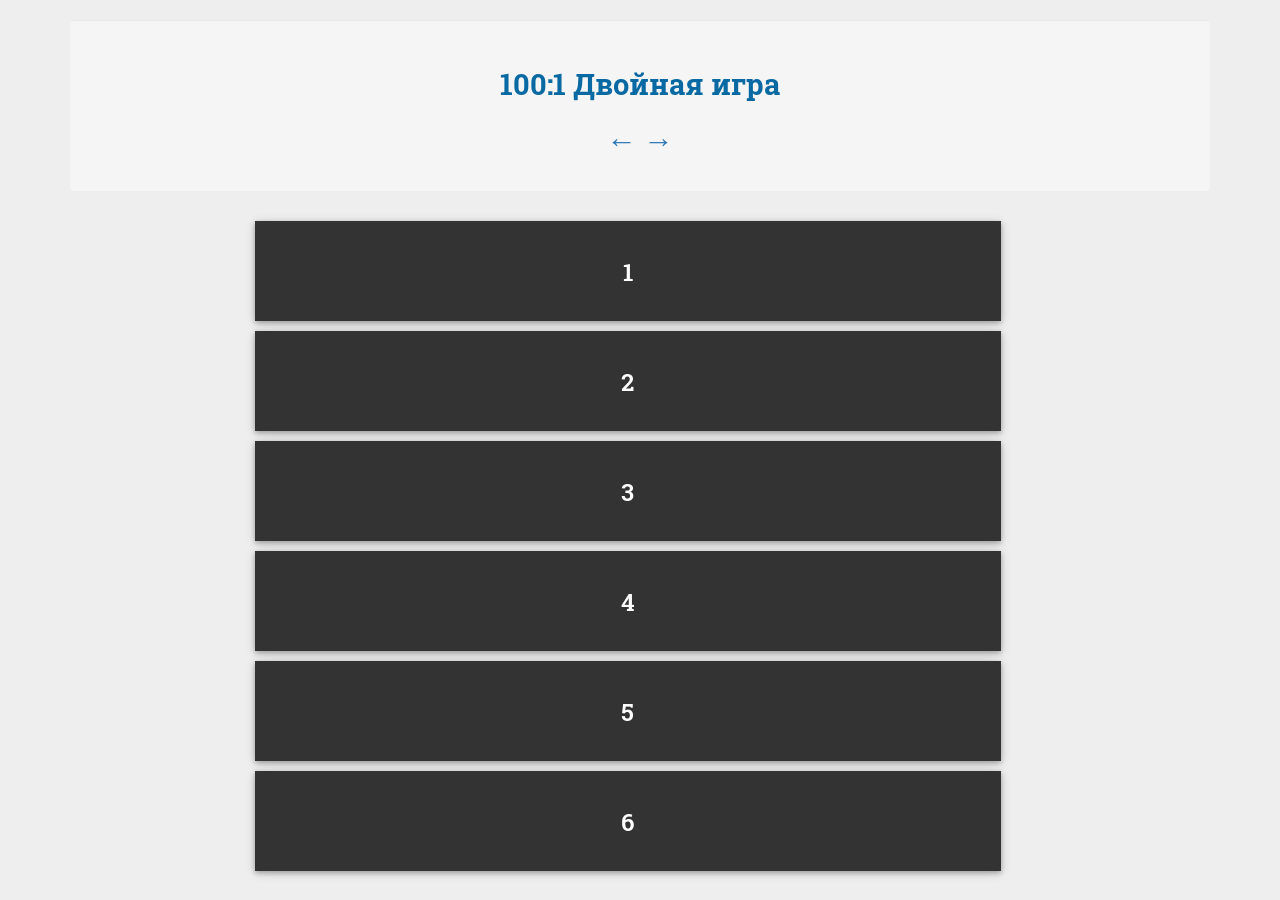
==== game2.html @ 4b23aa83 "Add files via upload" ====
<!DOCTYPE html>
<html lang="en">

  <head>
    <meta charset="UTF-8">
    <title>3D Flip Card Effect</title>
    <meta name="description" content="Web Designer" />
    <meta name="keywords" content="content" />
    <meta name="rating" content="General" />
    <meta name="revisit-after" content="all" />
    <meta name="ROBOTS" content="All" />
    <meta name="viewport" content="width = 320, initial-scale = 1.0, user-scalable = no"><!--width is pixels, range 200 to 10000-->
<meta http-equiv="content-type" content="text/html; charset=UTF-8" /><link rel='stylesheet' href='//maxcdn.bootstrapcdn.com/bootstrap/3.2.0/css/bootstrap.min.css'><link rel="stylesheet" href="./style.css">

  </head>
    
  <body>
  <div class="container">
        <div class="well">
         <h1>100:1 Двойная игра</h1>
         <a href="https://cn956259.tw1.ru/index.html" class="pageTitle" style="font-size:30px;font-weight: bold;">&larr;	 </a>
         <a href="https://cn956259.tw1.ru/game3.html" class="pageTitle" style="font-size:30px;font-weight: bold;"> &rarr;</a>
          
        </div>
        <div class="cardWrapper">

            <!-- first Row -->
            <div class="row">
                <div class="col-lg-8 col-md-8 col-sm-8 col-xs-8 cardContainer">
                  <div class="card">
                    <div class="front"><h3 class="cardTitle">1</h3></div>
                    <div class="back">
                      <div class="content">
                        <h3 class="cardTitle">Ответ1</h3>
                        <br/>
                        <p id="happy"></p>
                      </div>
                    </div>
                  </div>
                </div>

                 <div class="col-lg-8 col-md-8 col-sm-8 col-xs-8 cardContainer">
                  <div class="card">
                    <div class="front"><h3 class="cardTitle">2</h3></div>
                    <div class="back">
                      <div class="content">
                        <h3 class="cardTitle">Ответ2</h3>
                        <br/>
                        <p id="laugh"></p>
                      </div>
                    </div>
                  </div>
                </div>

                <div class="col-lg-8 col-md-8 col-sm-8 col-xs-8 cardContainer">
                  <div class="card">
                    <div class="front"><h3 class="cardTitle">3</h3></div>
                    <div class="back">
                      <div class="content">
                        <h3 class="cardTitle">Ответ3</h3>
                        <br/>
                        <p id="sick"></p>
                      </div>
                    </div>
                  </div>
                </div>
                

                <div class="col-lg-8 col-md-8 col-sm-8 col-xs-8 cardContainer">
                  <div class="card">
                    <div class="front"><h3 class="cardTitle">4</h3></div>
                    <div class="back">
                      <div class="content">
                        <h3 class="cardTitle">Ответ4</h3>
                        <br/>
                        <p id="sad"></p>
                      </div>
                    </div>
                  </div>
                </div>

                <div class="col-lg-8 col-md-8 col-sm-8 col-xs-8 cardContainer">
                  <div class="card">
                    <div class="front"><h3 class="cardTitle">5</h3></div>
                    <div class="back">
                      <div class="content">
                        <h3 class="cardTitle">Ответ5</h3>
                        <br/>
                        <p id="sad"></p>
                      </div>
                    </div>
                  </div>
                </div>


                <div class="col-lg-8 col-md-8 col-sm-8 col-xs-8 cardContainer">
                  <div class="card">
                    <div class="front"><h3 class="cardTitle">6</h3></div>
                    <div class="back">
                      <div class="content">
                        <h3 class="cardTitle">Ответ5</h3>
                        <br/>
                        <p id="sad"></p>
                      </div>
                    </div>
                  </div>
                </div>

            </div>
            <!-- first Row End -->
        </div><!--cardWrapper Ends-->
         
      </div>
    <script src='//cdnjs.cloudflare.com/ajax/libs/jquery/2.1.3/jquery.min.js'></script><script  src="./script.js"></script>

  </body>
  
</html>
---- style.css ----
@import url(https://fonts.googleapis.com/css?family=Roboto+Slab:400,100,300,700);

body {
  font-family: 'Roboto Slab', serif;
  font-weight: 300;
  font-size: 16px;
  line-height: 1.4em;
  color: #333;
  background: #eee;
  background-image: url(https://subtlepatterns.com/patterns/gplaypattern.png);
  background-position: center center;
}


h1 {
  margin: 0.5em 0 1em 0;
  font-size: 1.8em;
  font-weight: 700;
  color: #096AA3;
  -webkit-backface-visibility: hidden;
  -moz-backface-visibility: hidden;
  -o-backface-visibility: hidden;
  backface-visibility: hidden;
  border-style: hidden;
}

a:hover,a:focus {
    color: #ff0000;
    text-decoration: underline
}

a:focus {
    outline: none;
    outline: 5px auto -webkit-focus-ring-color;
    outline-offset: -2px
}


* {
}

:before,:after {

}

h2{
  font-weight: bold;
}

p {
  margin-bottom: 1em;
}

.animation {
  -webkit-transition: all 0.3s ease;
  -moz-transition: all 0.3s ease;
  -ms-transition: all 0.3s ease;
  -o-transition: all 0.3s ease;
  transition: all 0.3s ease;
}
.pageTitle sup
{
  font-size: .6em;
  color: #333;
}
.well {
  padding: 3%;
  margin: 20px auto;
  border:none;
  text-align: center;
  cursor: pointer;
-webkit-backface-visibility: hidden;
  -moz-backface-visibility: hidden;
  -o-backface-visibility: hidden;
  backface-visibility: hidden;
}
.well p
{
  font-weight: 300;
}
.content p
{   
  font-weight: 300;
}
.cardContainer 
{
 
  -webkit-transition: all .3s ease;
  -moz-transition: all .3s ease;
  -ms-transition: all .3s ease;
  transition: all .3s ease;

  
  /*depth of the elements */
  -webkit-perspective: 800px;
  -moz-perspective: 800px;
  -o-perspective: 800px;
  perspective: 800px;

  /*border: 1px solid #ff0000;*/
  padding-left: 1%;
}
.secondRow
{
  margin-top: -1.4%
}

.card 
{
  width: 99%;
  height: 100px;
  cursor: pointer;
  margin-top:10px;
  margin-left:25%;
  /*transition effects */
  -webkit-transition: -webkit-transform 0.6s;
  -moz-transition: -moz-transform 0.6s;
  -o-transition: -o-transform 0.6s;
  transition: transform 0.6s;
  -webkit-transform-style: preserve-3d;
  -moz-transform-style: preserve-3d;
  -o-transform-style: preserve-3d;
  transform-style: preserve-3d;
}

.card.flipped 
{
  -webkit-transform: rotateX( 180deg );
  -moz-transform: rotateX( 180deg );
  -o-transform: rotateX( 180deg );
  transform: rotateX( 180deg );
  
}
.card.flipped:
{ 
}

.card .front,
.card .back {
  display: block;
  height: 100%;
  width: 100%;
  line-height: 60px;
  color: white;
  text-align: center;
  font-size: 4em;
  position: absolute;
  -webkit-backface-visibility: hidden;
  -moz-backface-visibility: hidden;
  -o-backface-visibility: hidden;
  backface-visibility: hidden;
  box-shadow: 3px 5px 20px 2px rgba(0, 0, 0, 0.25);
  -webkit-box-shadow: 0 2px 10px rgba(0, 0, 0, 0.16), 0 2px 5px rgba(0, 0, 0, 0.26);
  box-shadow: 0 2px 10px rgba(0, 0, 0, 0.16), 0 2px 5px rgba(0, 0, 0, 0.26);

}

.card .back {
  width: 100%;
  padding-left: 3%;
  padding-right: 3%;
  font-size: 16px;
  text-align: left;
  line-height: 25px;
}

.card .back {
  background: #03446A;
  -webkit-transform: rotateX( 180deg );
  -moz-transform: rotateX( 180deg );
  -o-transform: rotateX( 180deg );
  transform: rotateX( 180deg );
}

/*Colors for front and back applied here*/
.cardContainer:first-child .card .front {
  background: #333333;
  
}

.cardContainer:first-child .card .back {
  background: #27ae60;
}

.cardContainer:nth-child(2) .card .front {
  background: #333333;
}
.cardContainer:nth-child(2) .card .back {
  background: #27ae60;
}

.cardContainer:nth-child(3) .card .front {
  background: #333333;
}
.cardContainer:nth-child(3) .card .back {
  background: #27ae60;
}

.cardContainer:nth-child(4) .card .front 
{
  background: #333333;
  
}
.cardContainer:nth-child(4) .card .back 
{
  background: #27ae60;
  
}

.cardContainer:nth-child(5) .card .front 
{
  background: #333333;
  
}
.cardContainer:nth-child(5) .card .back 
{
  background: #27ae60;
  
}

.cardContainer:nth-child(6) .card .front 
{
  background: #333333;
  
}
.cardContainer:nth-child(6) .card .back 
{
  background: #27ae60;
  
}



h3.cardTitle {
  line-height: 1.2em;
  margin-top: 5%;
  font-weight: 600;
}
.content h3.cardTitle
{
  margin-top: 0%;
}

.content {
  padding: 4%;
  font-weight: 100;
  text-align: left;
  font-weight: bold;
}

@media all and (max-width: 1000px){
  h3.cardTitle{
      font-weight: 500;
       
  }
  .content p
  {
    margin-top: -15%;
    line-height: 1.2em;
  }
  
  .card
  {
   height:175px;
  }

}
@media all and (max-width : 752px) {
 
  .secondRow
  {
    margin-top: -3%;
  }
  .cardContainer:nth-child(3),.cardContainer:nth-child(4)
  {
    margin-top: 0%;
  }

}
@media all and (max-width : 390px) {
 
  .card
  {
  width:100%;
   height:150px;
  }
  .secondRow
  {
    margin-top: -9%;
  }
  .well 
  {
  padding: 1%;
  }
   .cardContainer:nth-child(3),.cardContainer:nth-child(4)
  {
    margin-top: 5%;
  }
  h3.cardTitle
  {
   font-weight: 500;     
  }
  .content p
  {
    margin-top: -20%;
    line-height: 1.2em;
  }
  .cardWrapper
  {
    margin-left: 4%;
  }

}
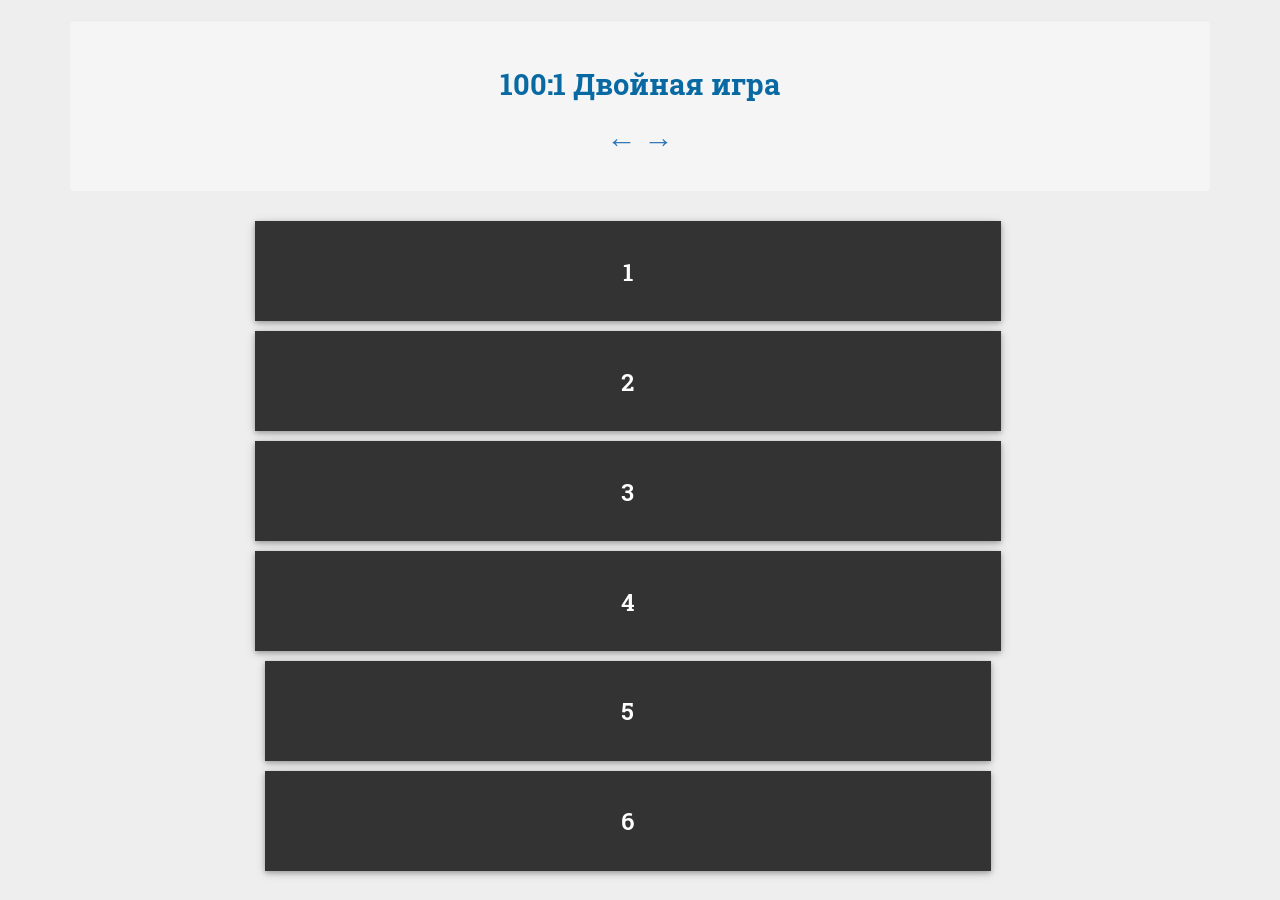
==== commit 03754c3a: "Update game2.html" ====
--- a/game2.html
+++ b/game2.html
@@ -18,8 +18,8 @@
   <div class="container">
         <div class="well">
          <h1>100:1 Двойная игра</h1>
-         <a href="https://cn956259.tw1.ru/index.html" class="pageTitle" style="font-size:30px;font-weight: bold;">&larr;	 </a>
-         <a href="https://cn956259.tw1.ru/game3.html" class="pageTitle" style="font-size:30px;font-weight: bold;"> &rarr;</a>
+         <a href="./index.html" class="pageTitle" style="font-size:30px;font-weight: bold;">&larr;	 </a>
+         <a href="./game3.html" class="pageTitle" style="font-size:30px;font-weight: bold;"> &rarr;</a>
           
         </div>
         <div class="cardWrapper">
@@ -31,8 +31,8 @@
                     <div class="front"><h3 class="cardTitle">1</h3></div>
                     <div class="back">
                       <div class="content">
-                        <h3 class="cardTitle">Ответ1</h3>
-                        <br/>
+                        <h3 class="cardTitle">Еду</h3>
+                        <h2 class="cardTitle">26</h2>
                         <p id="happy"></p>
                       </div>
                     </div>
@@ -44,8 +44,8 @@
                     <div class="front"><h3 class="cardTitle">2</h3></div>
                     <div class="back">
                       <div class="content">
-                        <h3 class="cardTitle">Ответ2</h3>
-                        <br/>
+                        <h3 class="cardTitle">Воду,напитки</h3>
+                        <h2 class="cardTitle">20</h2>
                         <p id="laugh"></p>
                       </div>
                     </div>
@@ -57,8 +57,8 @@
                     <div class="front"><h3 class="cardTitle">3</h3></div>
                     <div class="back">
                       <div class="content">
-                        <h3 class="cardTitle">Ответ3</h3>
-                        <br/>
+                        <h3 class="cardTitle">Сменную одежду</h3>
+                        <h2 class="cardTitle">16</h2>
                         <p id="sick"></p>
                       </div>
                     </div>
@@ -70,8 +70,8 @@
                   <div class="card">
                     <div class="front"><h3 class="cardTitle">4</h3></div>
                     <div class="back">
-                      <div class="content">
-                        <h3 class="cardTitle">Ответ4</h3>
+                        <h3 class="cardTitle">Фонарик</h3>
+                        <h2 class="cardTitle">10</h2>
                         <br/>
                         <p id="sad"></p>
                       </div>
@@ -84,8 +84,8 @@
                     <div class="front"><h3 class="cardTitle">5</h3></div>
                     <div class="back">
                       <div class="content">
-                        <h3 class="cardTitle">Ответ5</h3>
-                        <br/>
+                        <h3 class="cardTitle">Спички,зажигалку </h3>
+                        <h2 class="cardTitle">7</h2>
                         <p id="sad"></p>
                       </div>
                     </div>
@@ -98,8 +98,8 @@
                     <div class="front"><h3 class="cardTitle">6</h3></div>
                     <div class="back">
                       <div class="content">
-                        <h3 class="cardTitle">Ответ5</h3>
-                        <br/>
+                        <h3 class="cardTitle">Столовые приборы</h3>
+                        <h2 class="cardTitle">4</h2>
                         <p id="sad"></p>
                       </div>
                     </div>
--- a/style.css
+++ b/style.css
@@ -1,4 +1,61 @@
 @import url(https://fonts.googleapis.com/css?family=Roboto+Slab:400,100,300,700);
+
+.form-group{
+	&.material-style{
+		position: relative;
+		margin-top: 1rem;
+		.form-control{
+			border-radius: 0px;
+			border-top: none;
+			border-left: none;
+			border-right: none;
+			padding-left: 0px;
+      font-size: 24px;
+			padding-right: 0px;
+      background-color: #27ae60;
+      color: #fff;
+      border: 1px solid #27ae60;
+      box-shadow: inset 0 1px 1px #27ae60;
+      height: 38px;
+			&:placeholder-shown{
+				
+				+ label{
+					top: 5px;
+					left: 0px;
+					font-weight: 500;
+				}
+			}
+
+			&:focus{
+				box-shadow:inset 0px 0px 0px #27ae60;
+				border-color: #27ae60;
+				+ label{
+					top:-20px;
+					font-size: 24px;
+					color: #27ae60;
+					font-weight: 500;
+				}
+			}
+
+		}
+		label{
+
+			position: absolute;
+			top:-18px;
+			font-weight: 500;
+			font-size: 24px;
+			color: #27ae60;
+			transition: all 0.2s;
+			-moz-transition: all 0.2s; 
+			-webkit-transition: all 0.2s; 
+			-o-transition: all 0.2s;
+		}
+	}
+}
+
+
+
+
 
 body {
   font-family: 'Roboto Slab', serif;
@@ -7,8 +64,32 @@
   line-height: 1.4em;
   color: #333;
   background: #eee;
-  background-image: url(https://subtlepatterns.com/patterns/gplaypattern.png);
   background-position: center center;
+}
+
+
+i {
+    border: solid black;
+    border-width: 0 3px 3px 0;
+    display: inline-block;
+    padding: 3px;
+}
+
+.right {
+    transform: rotate(-45deg);
+    -webkit-transform: rotate(-45deg);
+}
+
+.left {
+    transform: rotate(135deg);
+    -webkit-transform: rotate(135deg);
+}
+
+
+h2 {
+  margin-top: -37px;
+  float: right;
+  font-size: 30px;
 }
 
 
@@ -45,6 +126,9 @@
 
 h2{
   font-weight: bold;
+}
+.arrow {
+font-size: 16px;
 }
 
 p {
@@ -229,6 +313,82 @@
   
 }
 
+.cardContainer:nth-child(7) .card .front 
+{
+  background: #333333;
+  
+}
+.cardContainer:nth-child(7) .card .back 
+{
+  background: #27ae60;
+  
+}
+
+
+.cardContainer:nth-child(8) .card .front 
+{
+  background: #333333;
+  
+}
+.cardContainer:nth-child(8) .card .back 
+{
+  background: #27ae60;
+  
+}
+
+
+.cardContainer:nth-child(9) .card .front 
+{
+  background: #333333;
+  
+}
+.cardContainer:nth-child(9) .card .back 
+{
+  background: #27ae60;
+  
+}
+
+.cardContainer:nth-child(10) .card .front 
+{
+  background: #333333;
+  
+}
+.cardContainer:nth-child(10) .card .back 
+{
+  background: #27ae60;
+  
+}
+
+
+.cardContainer:nth-child(11) .card .front 
+{
+  background: #333333;
+  
+}
+.cardContainer:nth-child(11) .card .back 
+{
+  background: #27ae60;
+  
+}
+
+
+
+.cardContainer:nth-child(12) .card .front 
+{
+  background: #333333;
+  
+}
+.cardContainer:nth-child(12) .card .back 
+{
+  background: #27ae60;
+  
+}
+
+
+
+
+
+
 
 
 h3.cardTitle {
@@ -310,4 +470,4 @@
     margin-left: 4%;
   }
 
-}+}
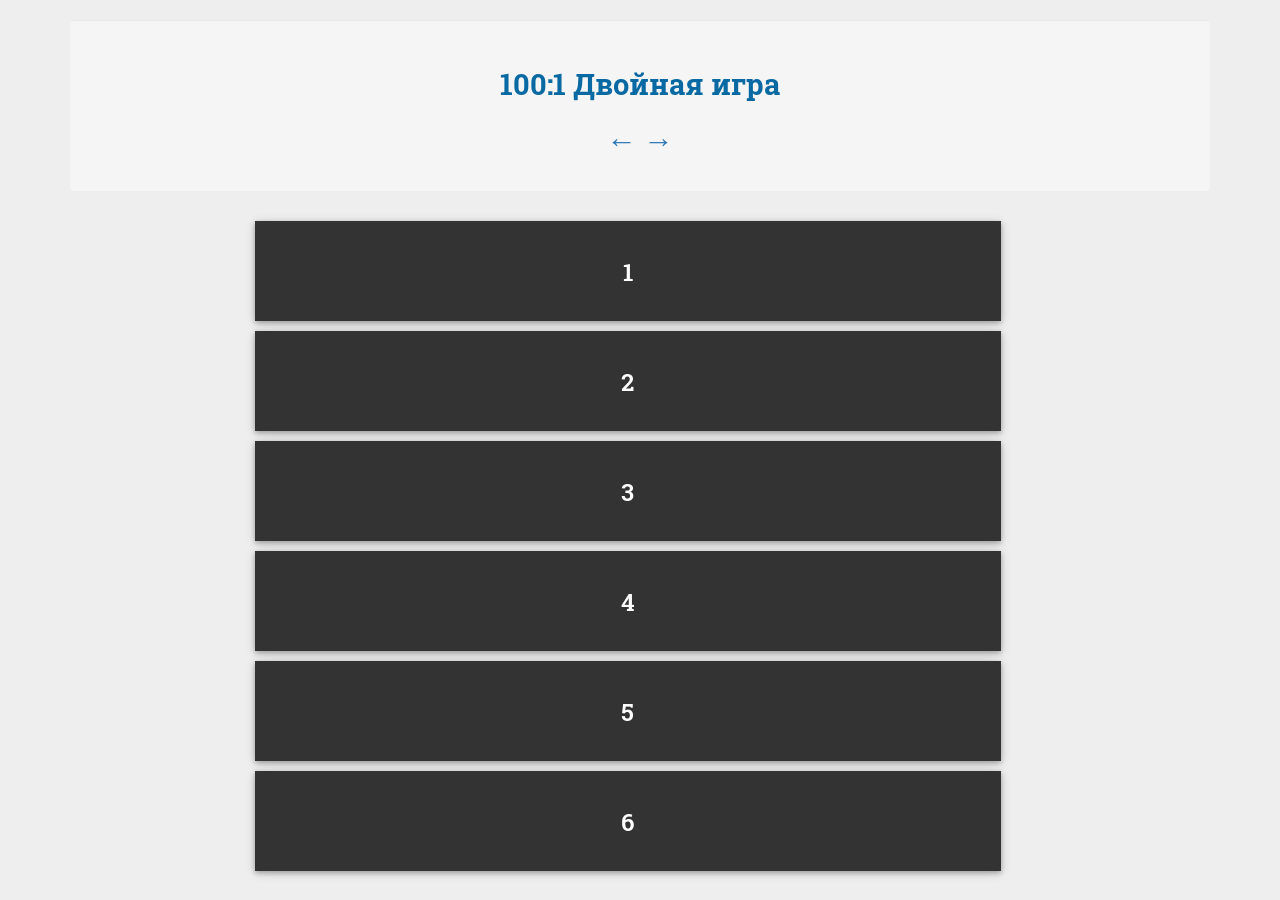
==== commit 1d128f82: "Add content to card in game2.html" ====
--- a/game2.html
+++ b/game2.html
@@ -70,9 +70,9 @@
                   <div class="card">
                     <div class="front"><h3 class="cardTitle">4</h3></div>
                     <div class="back">
+                      <div class="content">
                         <h3 class="cardTitle">Фонарик</h3>
                         <h2 class="cardTitle">10</h2>
-                        <br/>
                         <p id="sad"></p>
                       </div>
                     </div>
@@ -84,14 +84,13 @@
                     <div class="front"><h3 class="cardTitle">5</h3></div>
                     <div class="back">
                       <div class="content">
-                        <h3 class="cardTitle">Спички,зажигалку </h3>
+                        <h3 class="cardTitle">Спички,зажигалку</h3>
                         <h2 class="cardTitle">7</h2>
                         <p id="sad"></p>
                       </div>
                     </div>
                   </div>
                 </div>
-
 
                 <div class="col-lg-8 col-md-8 col-sm-8 col-xs-8 cardContainer">
                   <div class="card">
@@ -105,7 +104,6 @@
                     </div>
                   </div>
                 </div>
-
             </div>
             <!-- first Row End -->
         </div><!--cardWrapper Ends-->
